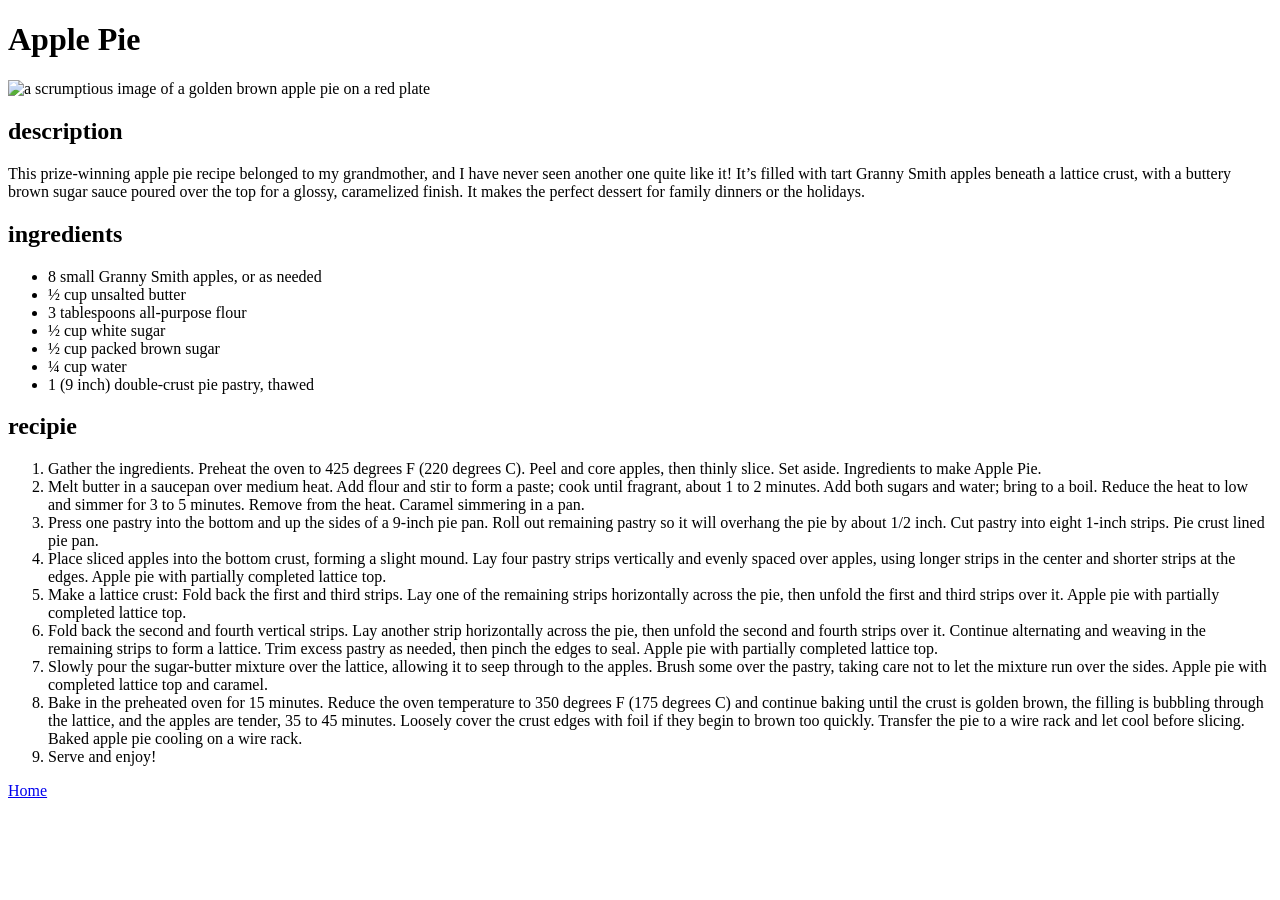
==== recipies/apple_pie.html @ 8982be48 "create initial website schema add 4 pages, index as well as 3 recipie pages to the website in order " ====
<!DOCTYPE html>
<html lang="en">
<head>
    <meta charset="UTF-8">
    <meta name="viewport" content="width=device-width, initial-scale=1.0">
    <title>Recipes</title>
</head>
<body>
    <h1>Apple Pie</h1>
    <img src="https://www.allrecipes.com/thmb/QKABtjENbjUlNJ4YewkVvs9DAS4=/0x512/filters:no_upscale():max_bytes(150000):strip_icc()/ar-12682-apple-pie-by-grandma-ople-ddmfs-beauty-1-3-d9f3f4e8bdab4997908fe8fa867935d5.jpg" alt="a scrumptious image of a golden brown apple pie on a red plate">
    
    <h2>description</h2>
    <p>This prize-winning apple pie recipe belonged to my grandmother, and I have never seen another one quite like it! It’s filled with tart Granny Smith apples beneath a lattice crust, with a buttery brown sugar sauce poured over the top for a glossy, caramelized finish. It makes the perfect dessert for family dinners or the holidays.</p>
    <h2>ingredients</h2>
    <ul>

        <li>8 small Granny Smith apples, or as needed</li>

        <li>½ cup unsalted butter</li>

        <li>3 tablespoons all-purpose flour</li>

        <li>½ cup white sugar</li>

        <li>½ cup packed brown sugar</li>

        <li>¼ cup water</li>

        <li>1 (9 inch) double-crust pie pastry, thawed</li>
    </ul> 
    
    <h2>recipie</h2>
    <ol>
    <li>Gather the ingredients. Preheat the oven to 425 degrees F (220 degrees C). Peel and core apples, then thinly slice. Set aside.
    Ingredients to make Apple Pie. </li>

     <li>Melt butter in a saucepan over medium heat. Add flour and stir to form a paste; cook until fragrant, about 1 to 2 minutes. Add both sugars and water; bring to a boil. Reduce the heat to low and simmer for 3 to 5 minutes. Remove from the heat.
    Caramel simmering in a pan. </li>

     <li>Press one pastry into the bottom and up the sides of a 9-inch pie pan. Roll out remaining pastry so it will overhang the pie by about 1/2 inch. Cut pastry into eight 1-inch strips.
    Pie crust lined pie pan. </li>

     <li>Place sliced apples into the bottom crust, forming a slight mound. Lay four pastry strips vertically and evenly spaced over apples, using longer strips in the center and shorter strips at the edges.
    Apple pie with partially completed lattice top. </li>

     <li>Make a lattice crust: Fold back the first and third strips. Lay one of the remaining strips horizontally across the pie, then unfold the first and third strips over it.
    Apple pie with partially completed lattice top. </li>

     <li>Fold back the second and fourth vertical strips. Lay another strip horizontally across the pie, then unfold the second and fourth strips over it. Continue alternating and weaving in the remaining strips to form a lattice. Trim excess pastry as needed, then pinch the edges to seal.
    Apple pie with partially completed lattice top. </li>

     <li>Slowly pour the sugar-butter mixture over the lattice, allowing it to seep through to the apples. Brush some over the pastry, taking care not to let the mixture run over the sides.
    Apple pie with completed lattice top and caramel. </li>

     <li>Bake in the preheated oven for 15 minutes. Reduce the oven temperature to 350 degrees F (175 degrees C) and continue baking until the crust is golden brown, the filling is bubbling through the lattice, and the apples are tender, 35 to 45 minutes. Loosely cover the crust edges with foil if they begin to brown too quickly. Transfer the pie to a wire rack and let cool before slicing.
    Baked apple pie cooling on a wire rack. </li>

     <li>Serve and enjoy! </li>
    </ol>
    <a href="../index.html">Home</a>
</body>
</html>
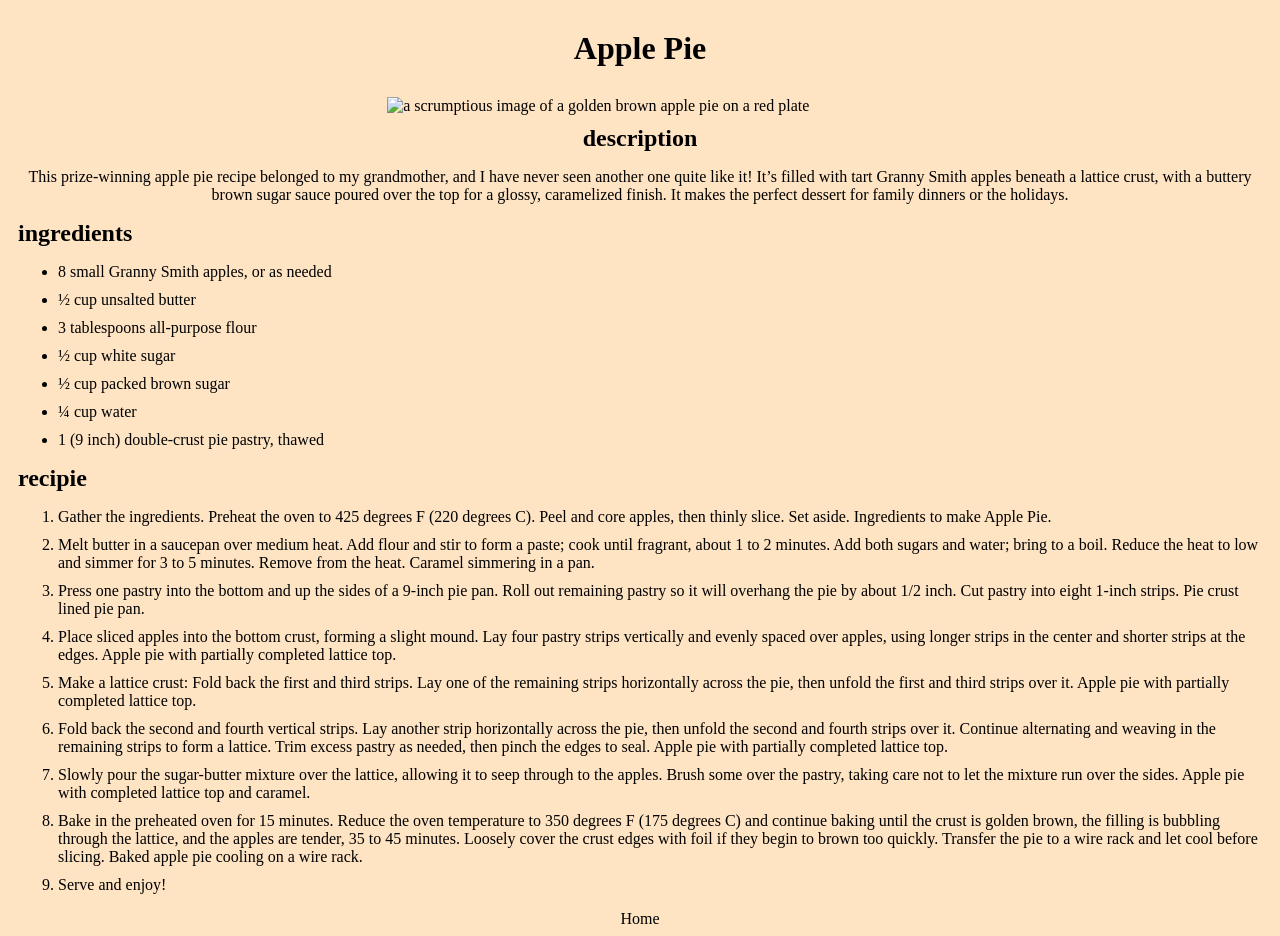
==== commit e2184bff: "add css styling to improve the websites appearance" ====
--- a/recipies/apple_pie.html
+++ b/recipies/apple_pie.html
@@ -4,13 +4,16 @@
     <meta charset="UTF-8">
     <meta name="viewport" content="width=device-width, initial-scale=1.0">
     <title>Recipes</title>
+    <link rel="stylesheet" href="../css/style.css">
+
 </head>
 <body>
     <h1>Apple Pie</h1>
-    <img src="https://www.allrecipes.com/thmb/QKABtjENbjUlNJ4YewkVvs9DAS4=/0x512/filters:no_upscale():max_bytes(150000):strip_icc()/ar-12682-apple-pie-by-grandma-ople-ddmfs-beauty-1-3-d9f3f4e8bdab4997908fe8fa867935d5.jpg" alt="a scrumptious image of a golden brown apple pie on a red plate">
-    
+    <img src="https://www.allrecipes.com/thmb/QKABtjENbjUlNJ4YewkVvs9DAS4=/0x512/filters:no_upscale():max_bytes(150000):strip_icc()/ar-12682-apple-pie-by-grandma-ople-ddmfs-beauty-1-3-d9f3f4e8bdab4997908fe8fa867935d5.jpg" alt="a scrumptious image of a golden brown apple pie on a red plate" height="400px" width="600px">
+    <div class="description">
     <h2>description</h2>
     <p>This prize-winning apple pie recipe belonged to my grandmother, and I have never seen another one quite like it! It’s filled with tart Granny Smith apples beneath a lattice crust, with a buttery brown sugar sauce poured over the top for a glossy, caramelized finish. It makes the perfect dessert for family dinners or the holidays.</p>
+    </div>
     <h2>ingredients</h2>
     <ul>
 
@@ -57,6 +60,9 @@
 
      <li>Serve and enjoy! </li>
     </ol>
-    <a href="../index.html">Home</a>
+    <footer>
+        <a href="../index.html" class="foot">Home</a>
+    </footer>
+    
 </body>
 </html>
--- a/css/style.css
+++ b/css/style.css
@@ -0,0 +1,49 @@
+html{
+    background-color: bisque;
+    
+}
+h1{
+    text-align: center;
+    margin: 30px;
+}
+
+h2,li{
+    margin: 10px;
+}
+
+img{
+    margin-left:30% ;
+    width: 40%;
+    height: auto;
+    margin-right: 30%;
+
+}
+.description{
+    text-align: center;
+}
+.menu{
+    text-align: center;
+    background-color: brown;
+    padding: 30px;
+}
+.menu li, menu li a{
+    
+    
+    color: white;
+    padding: 10px;
+    background-color:#3c1200f8  ;
+
+
+}
+
+a{
+    text-decoration: none;
+    text-align: center;
+    color: inherit;
+    size: 20px;
+
+}
+footer{
+    text-align: center;
+    
+}
